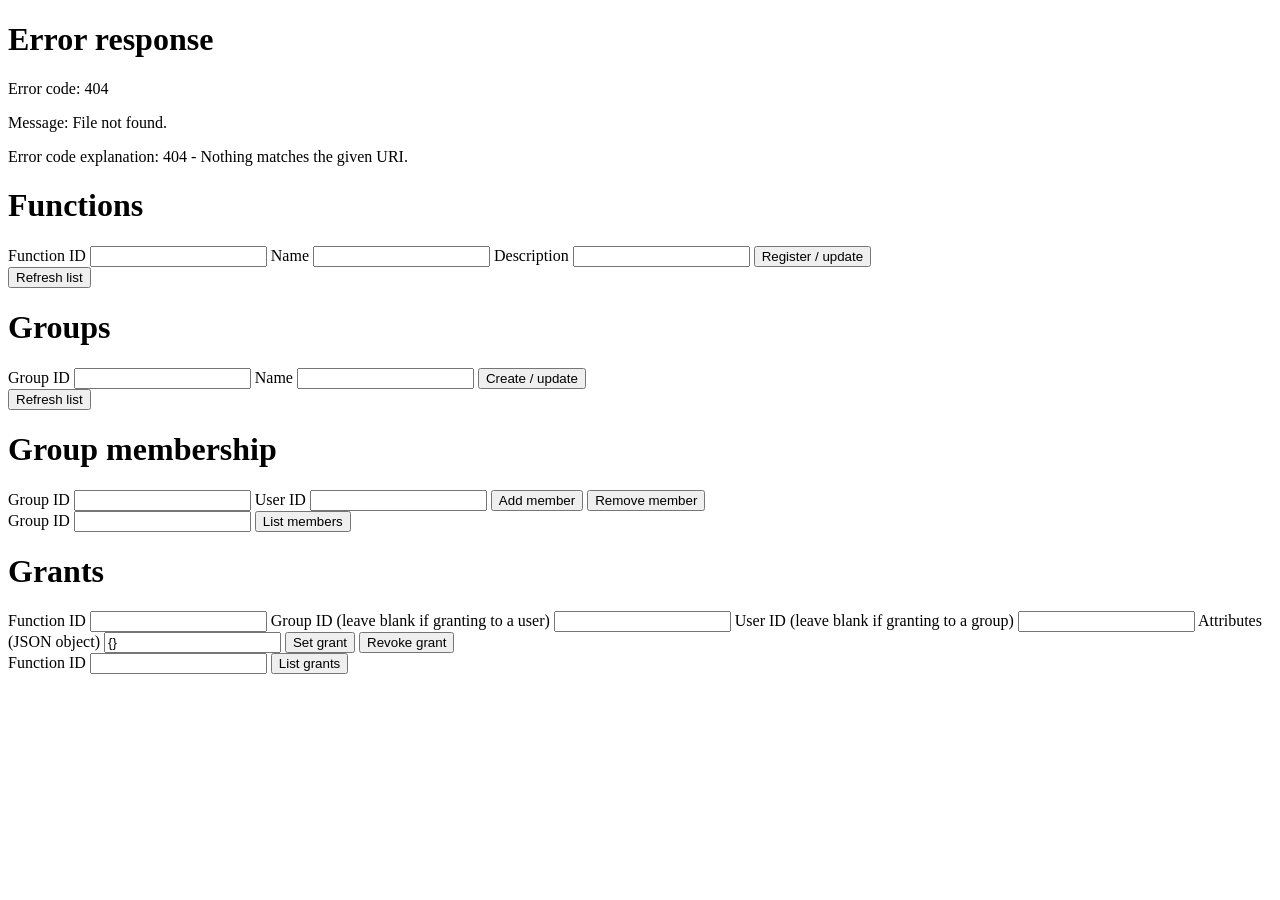
==== admin/static/index.html @ 1118de4e "Add admin UI, shared DPoP JS helper, and a local nginx reverse proxy deploy/nginx/local.conf puts ev" ====
<!DOCTYPE html>
<html lang="en">
<head>
  <meta charset="utf-8" />
  <meta name="viewport" content="width=device-width, initial-scale=1" />
  <title>Admin — johnheal.io</title>
  <link rel="stylesheet" href="/common/styles.css" />
</head>
<body>
  <div id="nav-placeholder"></div>

  <main>
    <div class="card">
      <h1>Functions</h1>
      <form id="function-form">
        <label for="function-id">Function ID</label>
        <input id="function-id" required />
        <label for="function-name">Name</label>
        <input id="function-name" required />
        <label for="function-description">Description</label>
        <input id="function-description" required />
        <button type="submit">Register / update</button>
      </form>
      <button type="button" id="functions-refresh">Refresh list</button>
      <ul id="functions-list"></ul>
      <p id="functions-status" class="status"></p>
    </div>

    <div class="card">
      <h1>Groups</h1>
      <form id="group-form">
        <label for="group-id">Group ID</label>
        <input id="group-id" required />
        <label for="group-name">Name</label>
        <input id="group-name" required />
        <button type="submit">Create / update</button>
      </form>
      <button type="button" id="groups-refresh">Refresh list</button>
      <ul id="groups-list"></ul>
      <p id="groups-status" class="status"></p>
    </div>

    <div class="card">
      <h1>Group membership</h1>
      <form id="member-form">
        <label for="member-group-id">Group ID</label>
        <input id="member-group-id" required />
        <label for="member-user-id">User ID</label>
        <input id="member-user-id" required />
        <button type="submit" id="member-add-btn">Add member</button>
        <button type="button" id="member-remove-btn">Remove member</button>
      </form>
      <form id="member-list-form">
        <label for="member-list-group-id">Group ID</label>
        <input id="member-list-group-id" required />
        <button type="submit">List members</button>
      </form>
      <ul id="members-list"></ul>
      <p id="members-status" class="status"></p>
    </div>

    <div class="card">
      <h1>Grants</h1>
      <form id="grant-form">
        <label for="grant-function-id">Function ID</label>
        <input id="grant-function-id" required />
        <label for="grant-group-id">Group ID (leave blank if granting to a user)</label>
        <input id="grant-group-id" />
        <label for="grant-user-id">User ID (leave blank if granting to a group)</label>
        <input id="grant-user-id" />
        <label for="grant-attributes">Attributes (JSON object)</label>
        <input id="grant-attributes" value="{}" />
        <button type="submit" id="grant-set-btn">Set grant</button>
        <button type="button" id="grant-revoke-btn">Revoke grant</button>
      </form>
      <form id="grant-list-form">
        <label for="grant-list-function-id">Function ID</label>
        <input id="grant-list-function-id" required />
        <button type="submit">List grants</button>
      </form>
      <ul id="grants-list"></ul>
      <p id="grants-status" class="status"></p>
    </div>
  </main>

  <script src="/common/dpop.js"></script>
  <script src="index.js"></script>
</body>
</html>
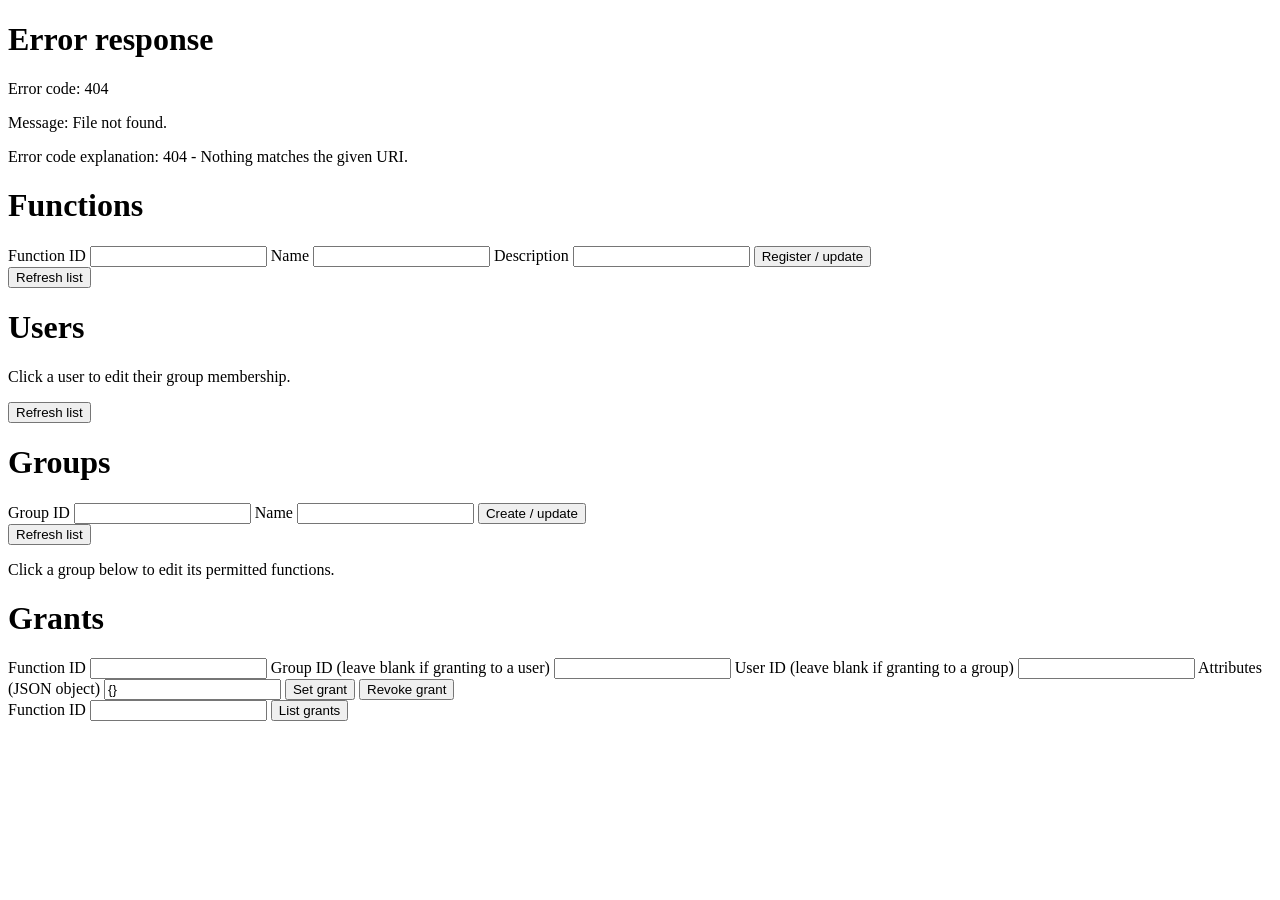
==== commit 0afbd9e3: "Add clickable user-group and group-function admin flows Reverse-indexes group grants (groups/{id}/fu" ====
--- a/admin/static/index.html
+++ b/admin/static/index.html
@@ -9,7 +9,7 @@
 <body>
   <div id="nav-placeholder"></div>
 
-  <main>
+  <main class="admin-main">
     <div class="card">
       <h1>Functions</h1>
       <form id="function-form">
@@ -27,6 +27,18 @@
     </div>
 
     <div class="card">
+      <h1>Users</h1>
+      <p>Click a user to edit their group membership.</p>
+      <button type="button" id="users-refresh">Refresh list</button>
+      <ul id="users-list" class="picker-list"></ul>
+      <div id="user-detail" hidden>
+        <h2 id="user-detail-heading"></h2>
+        <ul id="user-groups-checklist" class="checklist"></ul>
+      </div>
+      <p id="users-status" class="status"></p>
+    </div>
+
+    <div class="card">
       <h1>Groups</h1>
       <form id="group-form">
         <label for="group-id">Group ID</label>
@@ -36,27 +48,13 @@
         <button type="submit">Create / update</button>
       </form>
       <button type="button" id="groups-refresh">Refresh list</button>
-      <ul id="groups-list"></ul>
+      <p>Click a group below to edit its permitted functions.</p>
+      <ul id="groups-list" class="picker-list"></ul>
+      <div id="group-detail" hidden>
+        <h2 id="group-detail-heading"></h2>
+        <ul id="group-functions-checklist" class="checklist"></ul>
+      </div>
       <p id="groups-status" class="status"></p>
-    </div>
-
-    <div class="card">
-      <h1>Group membership</h1>
-      <form id="member-form">
-        <label for="member-group-id">Group ID</label>
-        <input id="member-group-id" required />
-        <label for="member-user-id">User ID</label>
-        <input id="member-user-id" required />
-        <button type="submit" id="member-add-btn">Add member</button>
-        <button type="button" id="member-remove-btn">Remove member</button>
-      </form>
-      <form id="member-list-form">
-        <label for="member-list-group-id">Group ID</label>
-        <input id="member-list-group-id" required />
-        <button type="submit">List members</button>
-      </form>
-      <ul id="members-list"></ul>
-      <p id="members-status" class="status"></p>
     </div>
 
     <div class="card">
